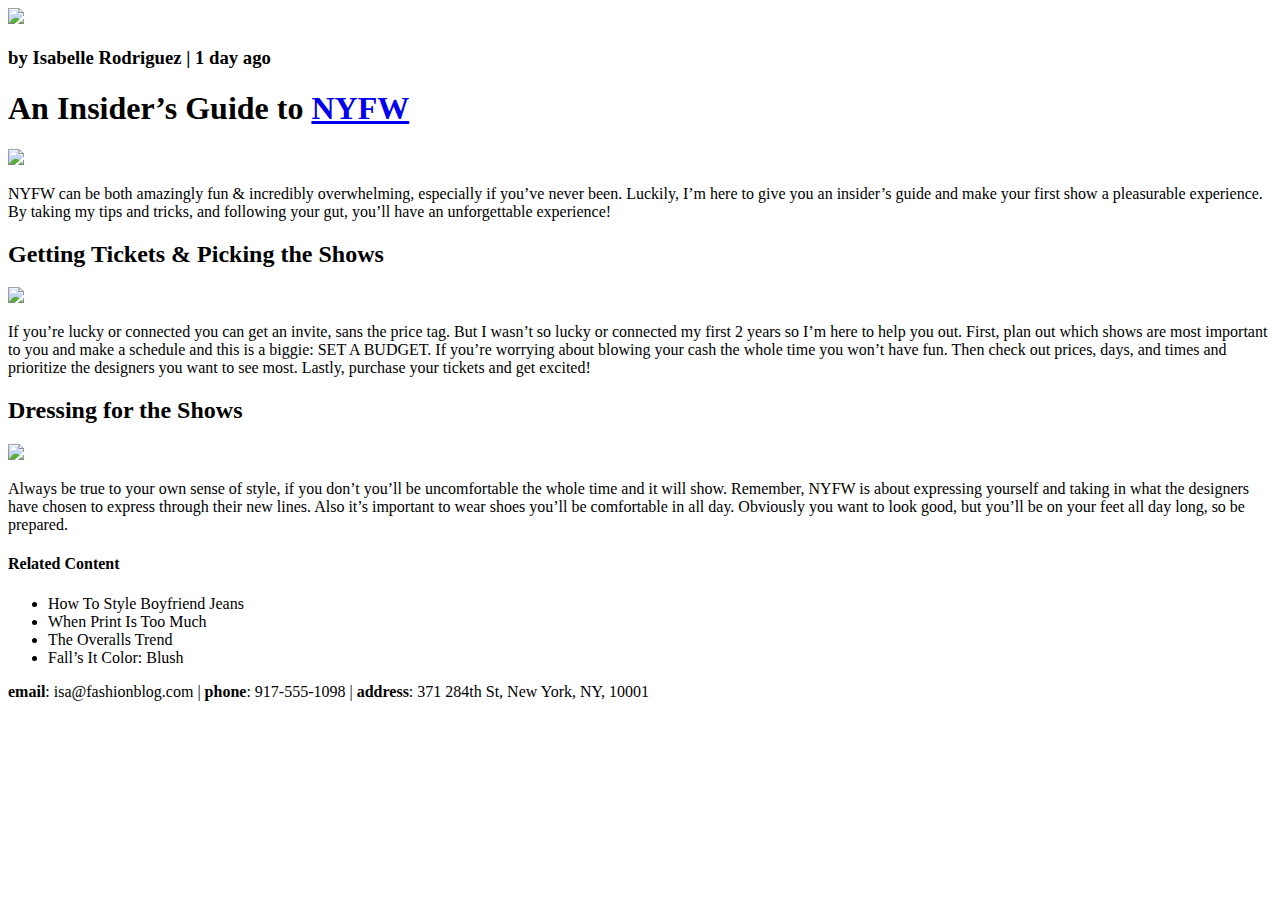
==== index.html @ 3fa4607e "Create index.html" ====
<!DOCTYPE html>
<html>
  <head>
    <title>Everyday with Isa</title>
  </head>
  <body>
    <a href="#contact"><img src="https://content.codecademy.com/courses/learn-html/elements-and-structure/profile.jpg"/></a>
    <h3>by Isabelle Rodriguez | 1 day ago</h3>
    <h1>An Insider’s Guide to <a href="https://en.wikipedia.org/wiki/New_York_Fashion_Week" target="_blank">NYFW</a></h1>
      <img src ="https://content.codecademy.com/courses/learn-html/elements-and-structure/image-one.jpeg"/>
      <p>NYFW can be both amazingly fun & incredibly overwhelming, especially if you’ve never been. Luckily, I’m here to give you an insider’s guide and make your first show a pleasurable experience. By taking my tips and tricks, and following your gut, you’ll have an unforgettable experience!</p>
    <h2>Getting Tickets & Picking the Shows</h2>
      <img src="https://content.codecademy.com/courses/learn-html/elements-and-structure/image-two.jpeg"/>
      <p>If you’re lucky or connected you can get an invite, sans the price tag. But I wasn’t so lucky or connected my first 2 years so I’m here to help you out. First, plan out which shows are most important to you and make a schedule and this is a biggie: SET A BUDGET. If you’re worrying about blowing your cash the whole time you won’t have fun. Then check out prices, days, and times and prioritize the designers you want to see most. Lastly, purchase your tickets and get excited!</p>
    <h2>Dressing for the Shows</h2>
      <img src="https://content.codecademy.com/courses/learn-html/elements-and-structure/image-three.jpeg"/>
      <p>Always be true to your own sense of style, if you don’t you’ll be uncomfortable the whole time and it will show. Remember, NYFW is about expressing yourself and taking in what the designers have chosen to express through their new lines. Also it’s important to wear shoes you’ll be comfortable in all day. Obviously you want to look good, but you’ll be on your feet all day long, so be prepared.</p>
    <h4>Related Content</h4>
      <ul>
        <li>How To Style Boyfriend Jeans</li>
        <li>When Print Is Too Much</li>
        <li>The Overalls Trend</li>
        <li>Fall’s It Color: Blush</li>
      </ul>
    <div id="contact">
      <p><strong>email</strong>: isa@fashionblog.com | <strong>phone</strong>: 917-555-1098 | <strong>address</strong>: 371 284th St, New York, NY, 10001</p>
    </div>    
  </body>
</html>
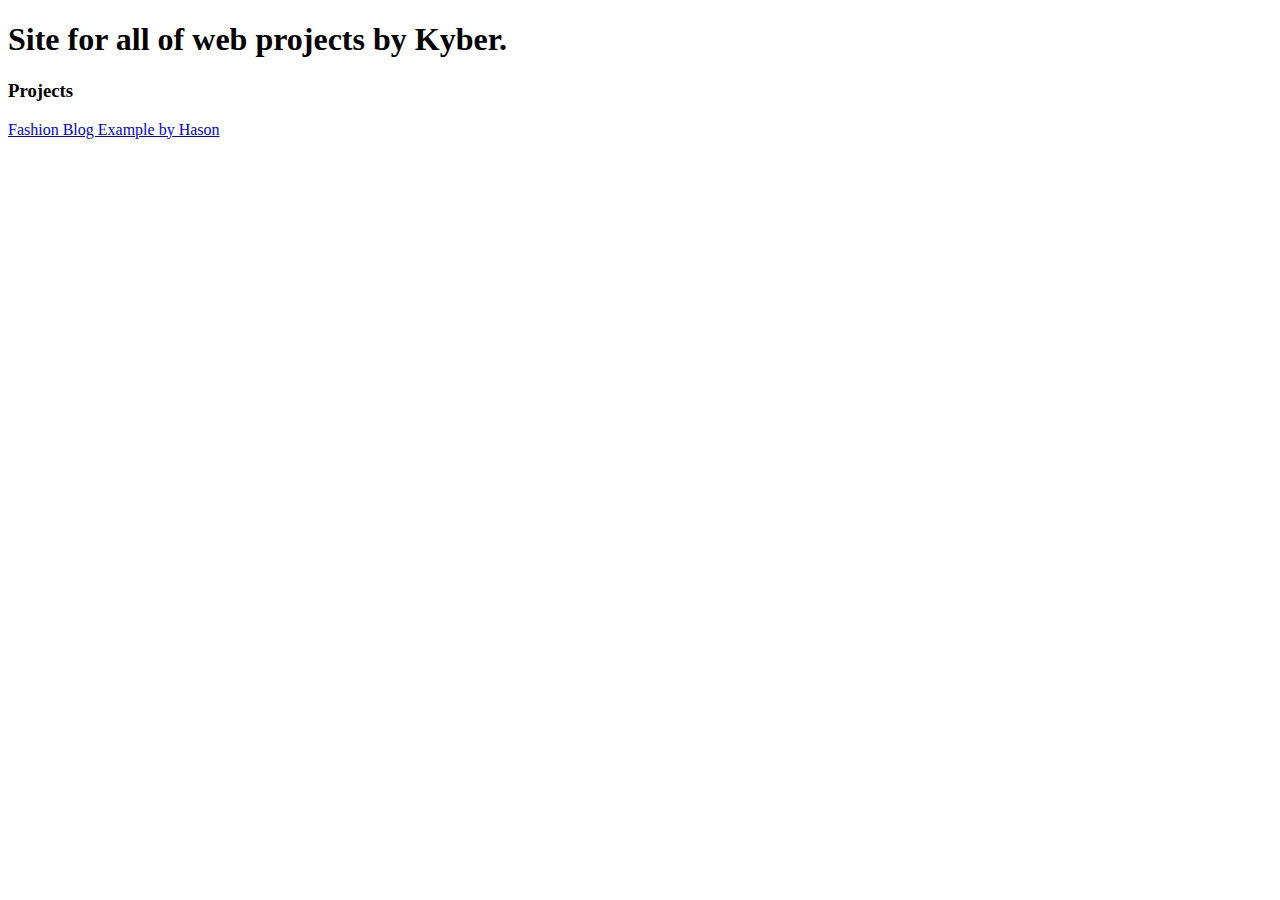
==== commit be0ec45e: "Update index.html" ====
--- a/index.html
+++ b/index.html
@@ -1,29 +1,11 @@
 <!DOCTYPE html>
 <html>
   <head>
-    <title>Everyday with Isa</title>
+    <title>KES</title>
   </head>
   <body>
-    <a href="#contact"><img src="https://content.codecademy.com/courses/learn-html/elements-and-structure/profile.jpg"/></a>
-    <h3>by Isabelle Rodriguez | 1 day ago</h3>
-    <h1>An Insider’s Guide to <a href="https://en.wikipedia.org/wiki/New_York_Fashion_Week" target="_blank">NYFW</a></h1>
-      <img src ="https://content.codecademy.com/courses/learn-html/elements-and-structure/image-one.jpeg"/>
-      <p>NYFW can be both amazingly fun & incredibly overwhelming, especially if you’ve never been. Luckily, I’m here to give you an insider’s guide and make your first show a pleasurable experience. By taking my tips and tricks, and following your gut, you’ll have an unforgettable experience!</p>
-    <h2>Getting Tickets & Picking the Shows</h2>
-      <img src="https://content.codecademy.com/courses/learn-html/elements-and-structure/image-two.jpeg"/>
-      <p>If you’re lucky or connected you can get an invite, sans the price tag. But I wasn’t so lucky or connected my first 2 years so I’m here to help you out. First, plan out which shows are most important to you and make a schedule and this is a biggie: SET A BUDGET. If you’re worrying about blowing your cash the whole time you won’t have fun. Then check out prices, days, and times and prioritize the designers you want to see most. Lastly, purchase your tickets and get excited!</p>
-    <h2>Dressing for the Shows</h2>
-      <img src="https://content.codecademy.com/courses/learn-html/elements-and-structure/image-three.jpeg"/>
-      <p>Always be true to your own sense of style, if you don’t you’ll be uncomfortable the whole time and it will show. Remember, NYFW is about expressing yourself and taking in what the designers have chosen to express through their new lines. Also it’s important to wear shoes you’ll be comfortable in all day. Obviously you want to look good, but you’ll be on your feet all day long, so be prepared.</p>
-    <h4>Related Content</h4>
-      <ul>
-        <li>How To Style Boyfriend Jeans</li>
-        <li>When Print Is Too Much</li>
-        <li>The Overalls Trend</li>
-        <li>Fall’s It Color: Blush</li>
-      </ul>
-    <div id="contact">
-      <p><strong>email</strong>: isa@fashionblog.com | <strong>phone</strong>: 917-555-1098 | <strong>address</strong>: 371 284th St, New York, NY, 10001</p>
-    </div>    
+    <h1>Site for all of web projects by Kyber.</h1>
+    <h3>Projects</h3>
+      <p><a href="./learn/project_1/index.html">Fashion Blog Example by Hason</a></p>
   </body>
 </html>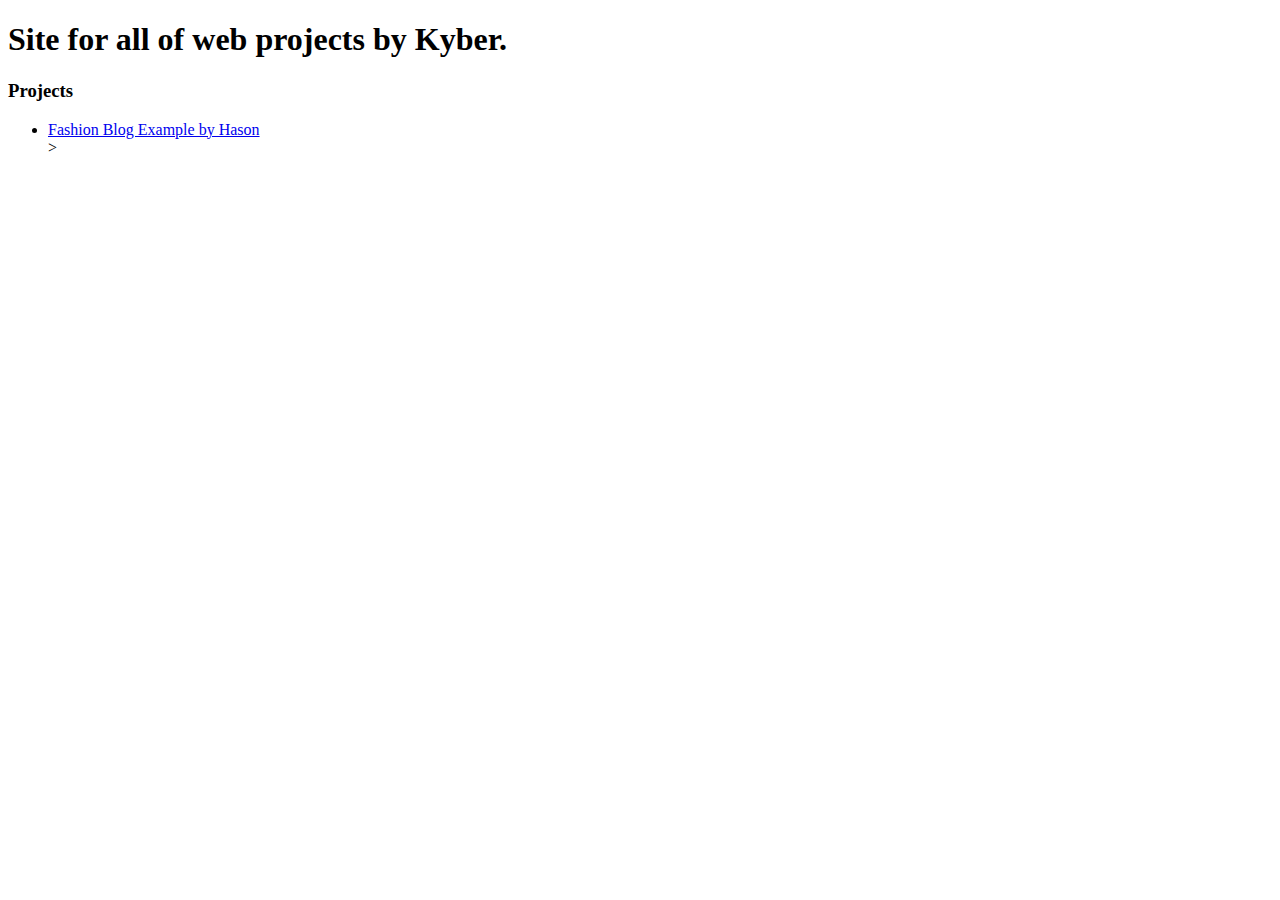
==== commit 34a28236: "changes" ====
--- a/index.html
+++ b/index.html
@@ -6,6 +6,8 @@
   <body>
     <h1>Site for all of web projects by Kyber.</h1>
     <h3>Projects</h3>
-      <p><a href="./learn/project_1/index.html">Fashion Blog Example by Hason</a></p>
+      <ul>
+        <li><a href="./learn/project_1/project_1.html">Fashion Blog Example by Hason</a></li>>    
+      </ul>
   </body>
 </html>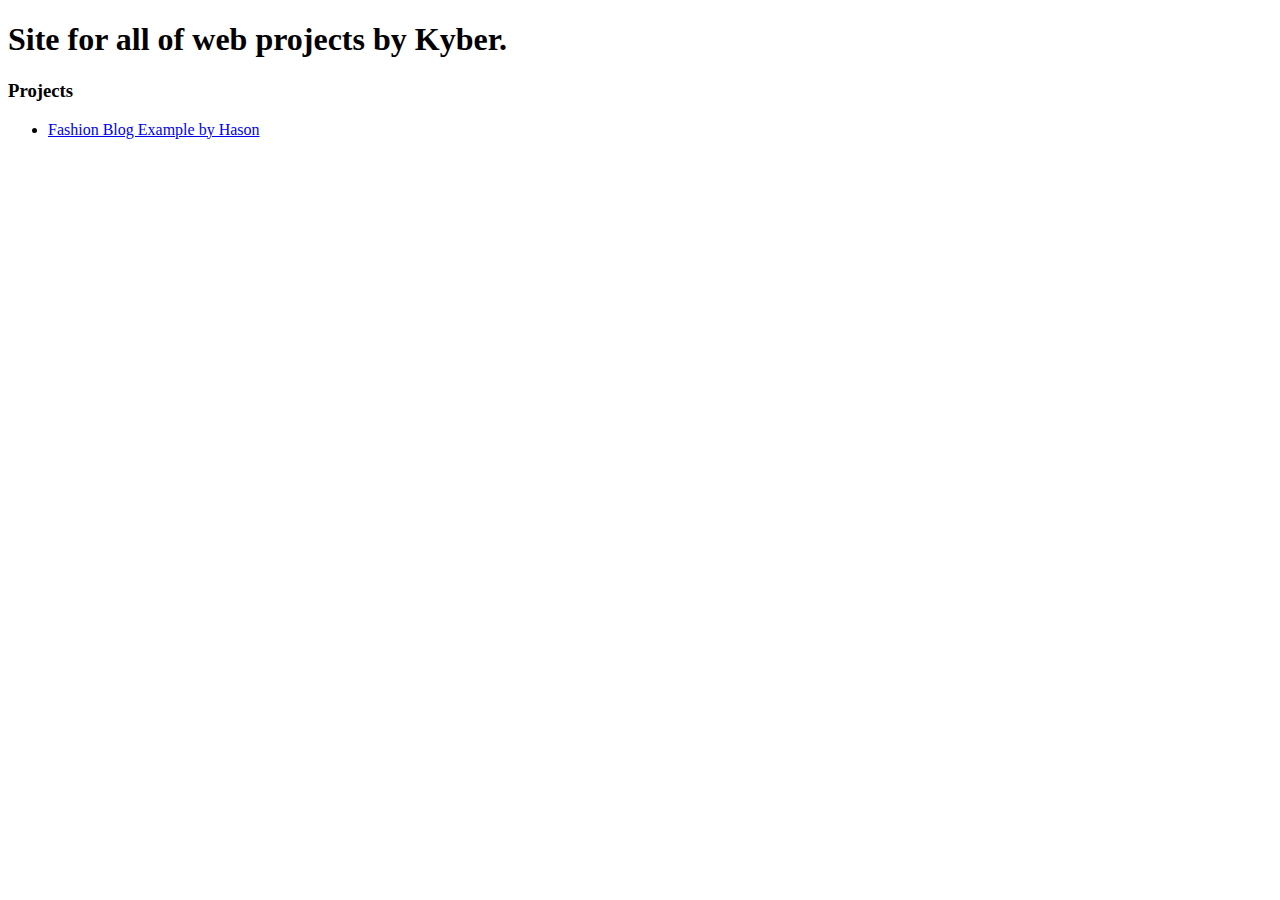
==== commit bca6df37: "fix" ====
--- a/index.html
+++ b/index.html
@@ -7,7 +7,7 @@
     <h1>Site for all of web projects by Kyber.</h1>
     <h3>Projects</h3>
       <ul>
-        <li><a href="./learn/project_1/project_1.html">Fashion Blog Example by Hason</a></li>>    
+        <li><a href="./learn/project_1/project_1.html">Fashion Blog Example by Hason</a></li>
       </ul>
   </body>
 </html>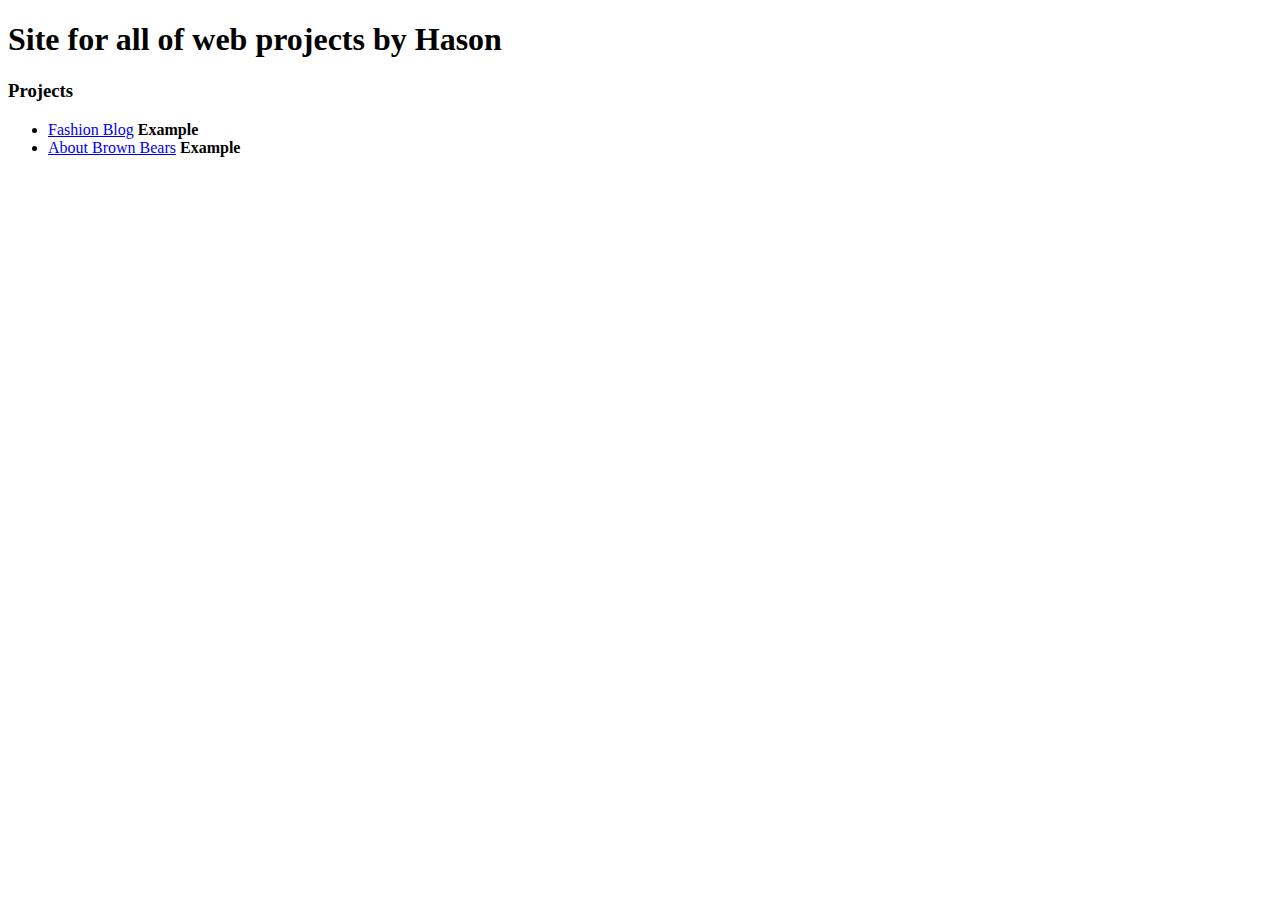
==== commit ee49167b: "Changes" ====
--- a/index.html
+++ b/index.html
@@ -4,10 +4,11 @@
     <title>KES</title>
   </head>
   <body>
-    <h1>Site for all of web projects by Kyber.</h1>
+    <h1>Site for all of web projects by Hason</h1>
     <h3>Projects</h3>
       <ul>
-        <li><a href="./learn/project_1/project_1.html">Fashion Blog Example by Hason</a></li>
+        <li><a href="./learn/project_1/project_1.html">Fashion Blog</a> <strong>Example</strong></li>
+        <li><a href="./learn/project_2/project_2.html">About Brown Bears</a> <strong>Example</strong></li>
       </ul>
   </body>
 </html>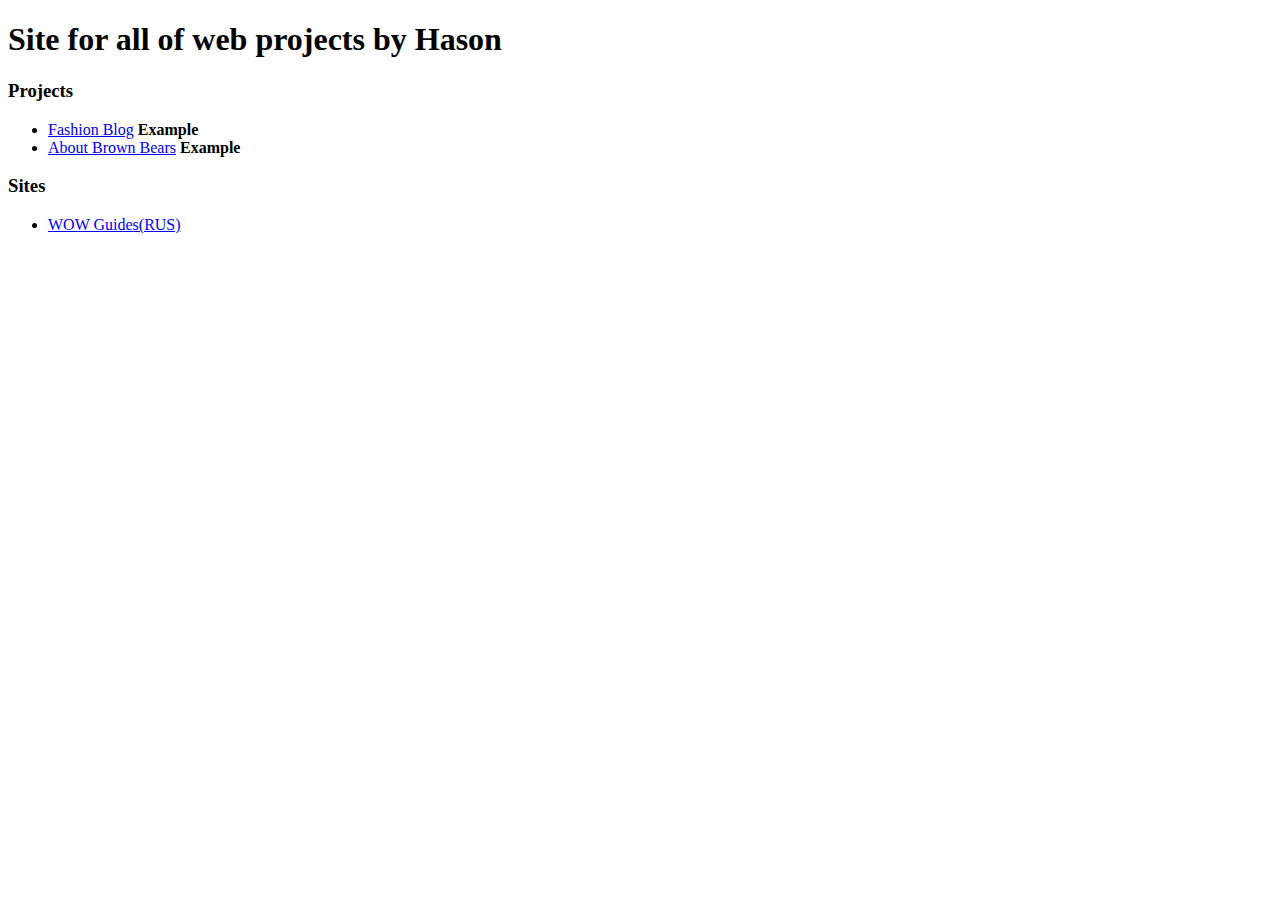
==== commit a180e1dd: "Update index.html" ====
--- a/index.html
+++ b/index.html
@@ -10,5 +10,9 @@
         <li><a href="./learn/project_1/project_1.html">Fashion Blog</a> <strong>Example</strong></li>
         <li><a href="./learn/project_2/project_2.html">About Brown Bears</a> <strong>Example</strong></li>
       </ul>
+    <h3>Sites</h3>
+      <ul>
+        <li><a href ="./sites/wow_farm/wow.html">WOW Guides(RUS)</a></li>
+      </ul>
   </body>
 </html>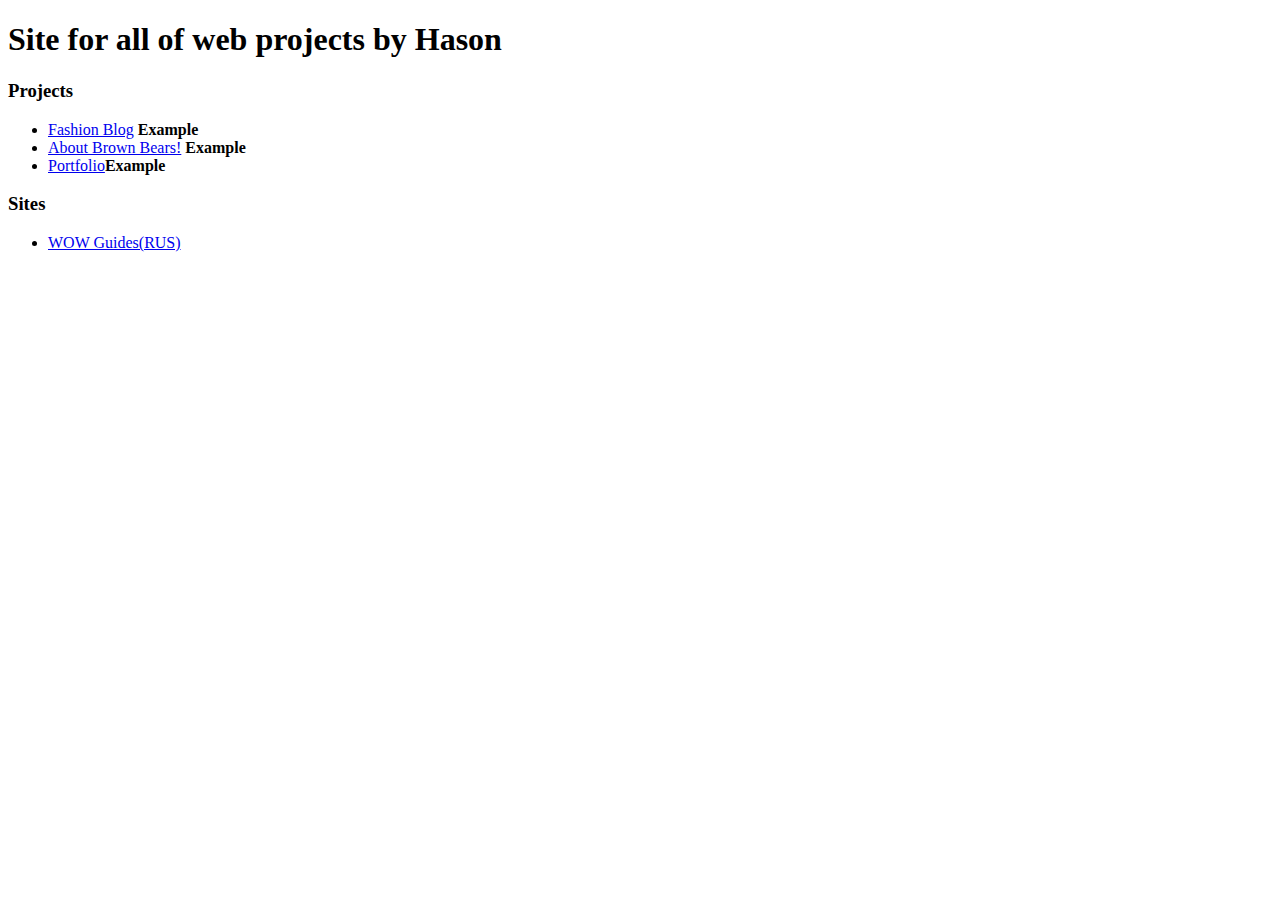
==== commit cfc4d647: "New Learn Project" ====
--- a/index.html
+++ b/index.html
@@ -8,7 +8,8 @@
     <h3>Projects</h3>
       <ul>
         <li><a href="./learn/project_1/project_1.html">Fashion Blog</a> <strong>Example</strong></li>
-        <li><a href="./learn/project_2/project_2.html">About Brown Bears</a> <strong>Example</strong></li>
+        <li><a href="./learn/project_2/project_2.html">About Brown Bears!</a> <strong>Example</strong></li>
+        <li><a href="./learn/project_3/portfolio.html">Portfolio</a><strong>Example</strong></li>
       </ul>
     <h3>Sites</h3>
       <ul>
